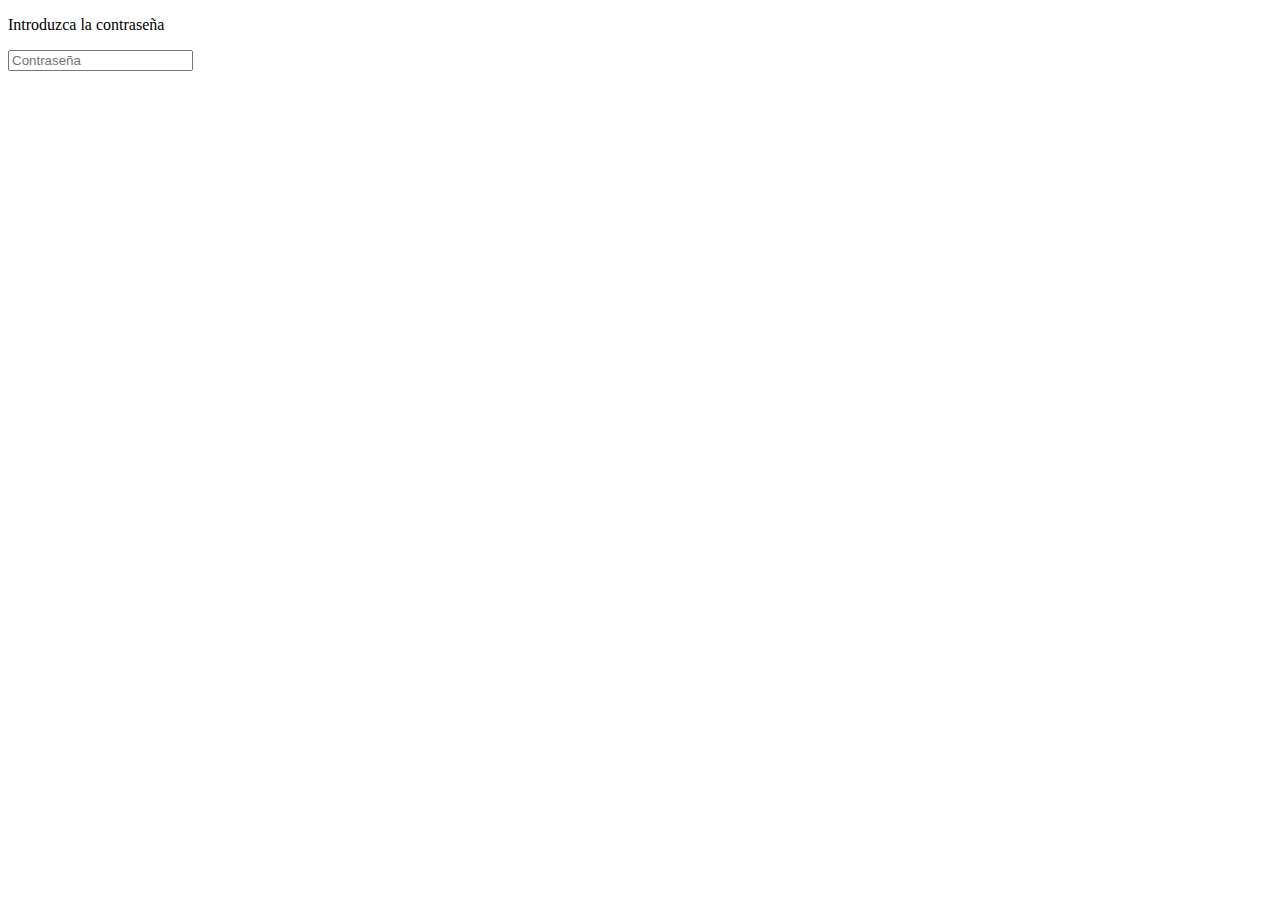
==== app/administrador/administrador contraseña.html @ f314f0f0 "carpeta" ====
<!DOCTYPE html>
<html>
 <head>
    <title> Modo administrador</title>

 </head>
 <body>
 <div>
    <p> Introduzca la contraseña</p>
    <input type="password" placeholder="Contraseña"> 
</div>
 </body>   
</html>
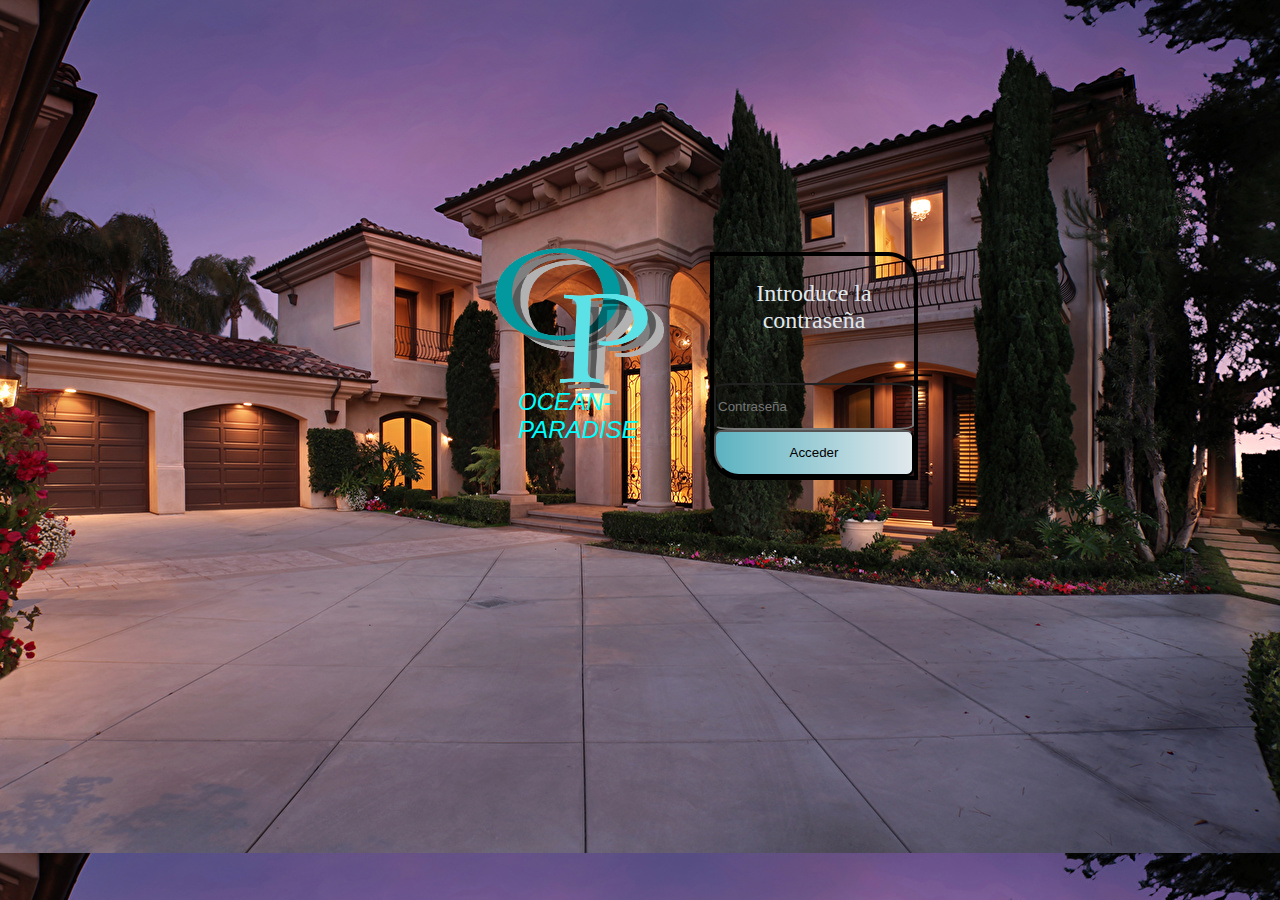
==== commit 6b6f7a9d: "pagina contraseña" ====
--- a/app/administrador/administrador contraseña.html
+++ b/app/administrador/administrador contraseña.html
@@ -1,13 +1,28 @@
 <!DOCTYPE html>
 <html>
  <head>
+    <meta charset="UTF-8">
     <title> Modo administrador</title>
+    <link id="css" rel="stylesheet" href="administrador contraseña.css">
 
  </head>
  <body>
- <div>
-    <p> Introduzca la contraseña</p>
-    <input type="password" placeholder="Contraseña"> 
+<div class="grid">
+   <div class="imagen">
+      <img  class="logo" src="logo.png" width="250px" height="250px">
+      <p class="ocean">OCEAN-PARADISE</p>
+   </div>
+
+
+ <div class="divcontra">
+    <p>Introduce la contraseña</p>
+    <input class="input" type="password" placeholder="Contraseña">
+    <button class="boton" type="button">Acceder</button>
+ </div>
+
+ 
 </div>
- </body>   
+ </body>
+
+ 
 </html>--- a/app/administrador/administrador contraseña.css
+++ b/app/administrador/administrador contraseña.css
@@ -0,0 +1,75 @@
+html{
+    height: 100%;
+}
+body{
+    font-size: x-large;
+    
+    background-image:  url(casa.png);
+    background-size:  100%;
+    margin-top: 15%;
+}
+.grid{
+    display: grid;
+  grid-template-columns: repeat(auto-fit, minmax(460px,1fr));
+  margin-bottom: 50px;
+  margin:auto;
+}
+.imagen{
+    margin: auto;
+  padding-bottom: 30px;
+  margin-bottom: 20px;
+  margin-left: 450px;
+  height: 300px;    
+    width: 200px;
+
+}
+.divcontra{
+    font-size: x-large;
+    
+    color: #e1e8ec;
+    border: 4px solid black;
+    height: 220px;
+    width: 200px;
+    text-align:center;
+    margin-left: 70px;
+    border-bottom-left-radius: 30px ;
+    border-top-right-radius:30px ;
+    margin-top: 60px;
+    
+
+    display: grid;
+  grid-template-columns: auto;
+  
+  
+  
+  
+ 
+  
+}
+.input{
+    background-color: transparent;
+    border-radius: 10%;
+    color: #e1e8ec;
+}
+.ocean{
+    color: aqua;
+    font-family:'Gill Sans', 'Gill Sans MT', Calibri, 'Trebuchet MS', sans-serif;
+    font-style: italic;
+    margin-left: 60px;
+    margin-top: -60px;
+}
+.boton{
+    background-color: #e1e8ec;
+    
+    color: #000000;
+    border-radius: 7px;
+    border-bottom-left-radius:25px ;
+    background-image: linear-gradient(to right,#5cb3c1,#e1e8ec);
+    transition: all 1s ease;
+}
+.boton:hover {
+    transition: all 1s ease;
+    background-image: linear-gradient(to right,#e1e8ec,#5cb3c1);
+  color: #fff !important;
+  }
+  
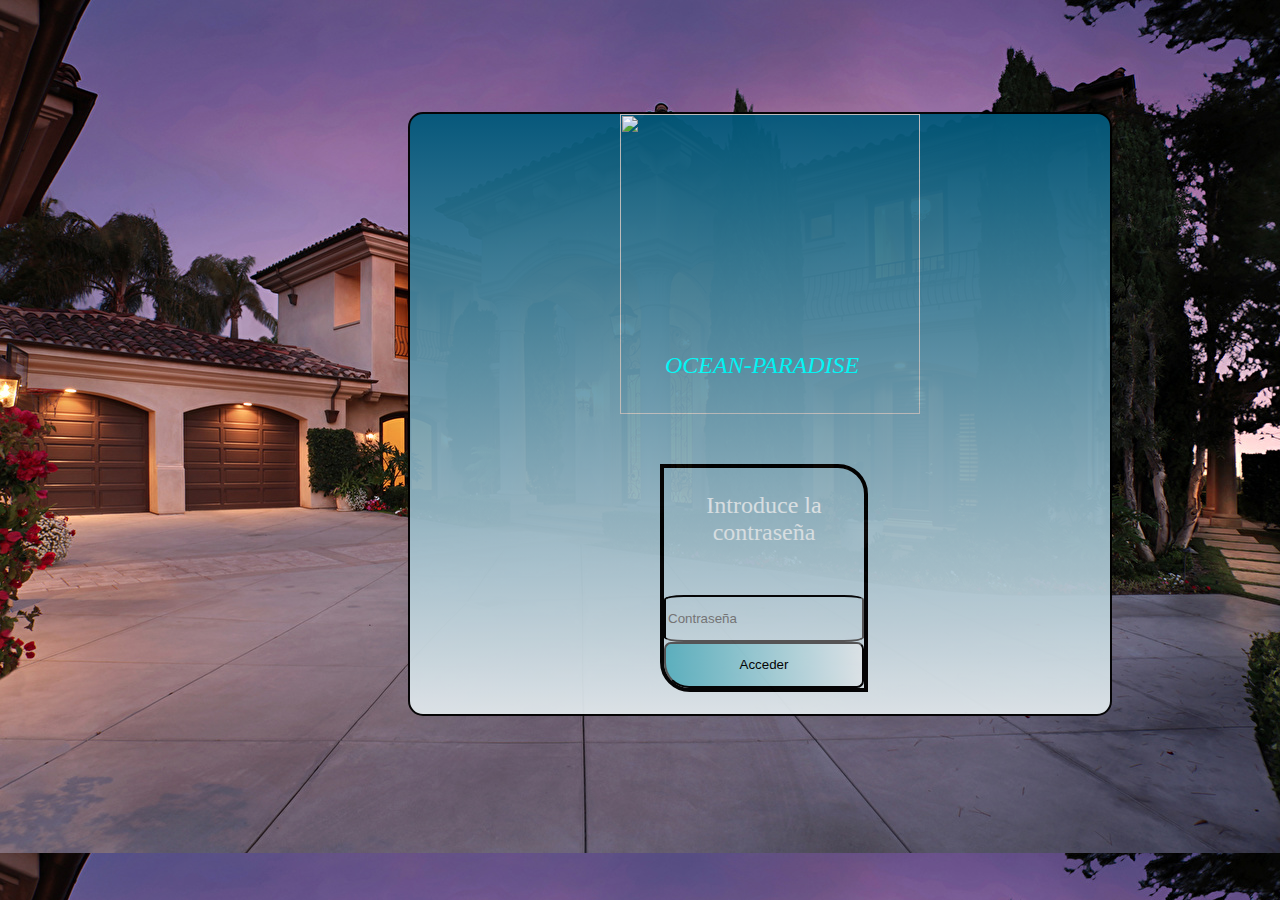
==== commit c14497a0: "cambios 2" ====
--- a/app/administrador/administrador contraseña.html
+++ b/app/administrador/administrador contraseña.html
@@ -8,17 +8,23 @@
  </head>
  <body>
 <div class="grid">
-   <div class="imagen">
-      <img  class="logo" src="logo.png" width="250px" height="250px">
-      <p class="ocean">OCEAN-PARADISE</p>
+   <div class="medio">
+
+      
+      <div class="imagen">
+         <img  class="logo" src="logo2.png" width="250px" height="250px">
+         <p class="ocean">OCEAN-PARADISE</p>
+      </div>
+   
+   
+    <div class="divcontra">
+       <p>Introduce la contraseña</p>
+       <input class="input" type="password" placeholder="Contraseña">
+       <button class="boton" type="button">Acceder</button>
+    </div>
+
    </div>
-
-
- <div class="divcontra">
-    <p>Introduce la contraseña</p>
-    <input class="input" type="password" placeholder="Contraseña">
-    <button class="boton" type="button">Acceder</button>
- </div>
+  
 
  
 </div>
--- a/app/administrador/administrador contraseña.css
+++ b/app/administrador/administrador contraseña.css
@@ -3,64 +3,72 @@
 }
 body{
     font-size: x-large;
-    
     background-image:  url(casa.png);
     background-size:  100%;
     margin-top: 15%;
 }
 .grid{
     display: grid;
-  grid-template-columns: repeat(auto-fit, minmax(460px,1fr));
-  margin-bottom: 50px;
-  margin:auto;
+    grid-template-columns: repeat(auto-fit, minmax(460px,1fr));
+    margin-bottom: 50px;
+    margin:auto;
 }
 .imagen{
     margin: auto;
-  padding-bottom: 30px;
-  margin-bottom: 20px;
-  margin-left: 450px;
-  height: 300px;    
+    padding-bottom: 30px;
+    margin-bottom: 20px;
+    margin-left: 450px;
+    height: 300px;    
     width: 200px;
-
+}
+.logo{
+    height: 300px;    
+    width: 300px;
+    margin-left: -240px;
+    
+}
+.medio{
+    height: 600px;
+    width: 700px;
+    background-color: white;
+    margin-top: -80px;
+    border-radius: 15px;
+    opacity: 100%;
+    background-image: linear-gradient(#01587a,#e1e8ec);
+    border: 2px solid black ;
+    opacity: 95%;
+    margin-left: 400px;
 }
 .divcontra{
     font-size: x-large;
-    
     color: #e1e8ec;
     border: 4px solid black;
     height: 220px;
     width: 200px;
     text-align:center;
-    margin-left: 70px;
+    margin-left: 250px;
     border-bottom-left-radius: 30px ;
     border-top-right-radius:30px ;
-    margin-top: 60px;
-    
-
+    margin-top: 20px;
     display: grid;
-  grid-template-columns: auto;
-  
-  
-  
-  
- 
-  
+    grid-template-columns: auto;  
+   
 }
 .input{
     background-color: transparent;
     border-radius: 10%;
-    color: #e1e8ec;
+    border-color: #000000;
+    color: black;
 }
 .ocean{
     color: aqua;
-    font-family:'Gill Sans', 'Gill Sans MT', Calibri, 'Trebuchet MS', sans-serif;
+    src: url(Frosh.ttf) format('truetype');
     font-style: italic;
-    margin-left: 60px;
-    margin-top: -60px;
+    margin-left: -195px;
+    margin-top: -68px;
 }
 .boton{
     background-color: #e1e8ec;
-    
     color: #000000;
     border-radius: 7px;
     border-bottom-left-radius:25px ;
@@ -69,7 +77,7 @@
 }
 .boton:hover {
     transition: all 1s ease;
-    background-image: linear-gradient(to right,#e1e8ec,#5cb3c1);
-  color: #fff !important;
+    background-image: linear-gradient(to right,#e1e8ec,#5cb3c1,#e1e8ec);
+    color: #fff !important;
   }
   
